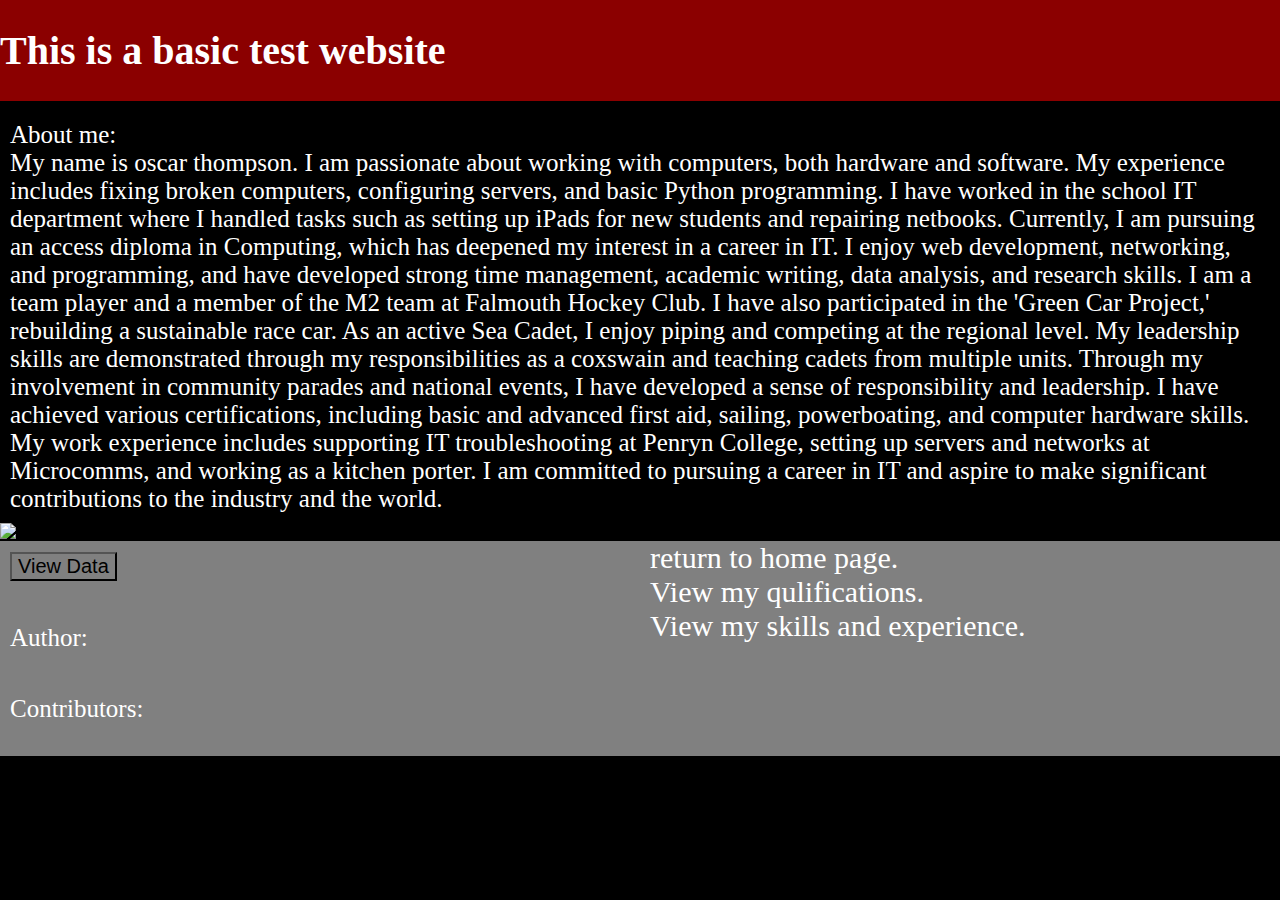
==== www/html/index.html @ e3d55ec7 "1" ====
<!DOCTYPE html>
<html lang="en">
<head>
	<meta charset="utf-8">
	<meta name="description" content="otprotee's website">
	<meta name="keywords" content="otprotee, just so consortium">
	<meta name="author" content="otprotee">
	<meta name="viewport" content="width=device-width, initial-scale=1.0"/>

	<title>otprotee</title>
	<link rel="icon" type="image/x-icon" href="icon1.png">
	<link rel="stylesheet" href="scr\css\index.css">
	<script src="scr\javascript\index.js"></script>
</head>
<body>
<div class="top">
	<h1>This is a basic test website</h1>
</div>
<div class="cv">
<p>About me: <br>My name is oscar thompson. I am passionate about working with computers, both hardware and software.
 My experience includes fixing broken computers, configuring servers, and basic Python programming. I have worked 
 in the school IT department where I handled tasks such as setting up iPads for new students and repairing netbooks.
Currently, I am pursuing an access diploma in Computing, which has deepened my interest in a career in IT.
 I enjoy web development, networking, and programming, and have developed strong time management, academic writing, 
 data analysis, and research skills.
I am a team player and a member of the M2 team at Falmouth Hockey Club. I have also participated in the 'Green Car Project,'
 rebuilding a sustainable race car. As an active Sea Cadet, I enjoy piping and competing at the regional level. My leadership skills are demonstrated through my responsibilities as a coxswain and teaching cadets from multiple units.
Through my involvement in community parades and national events, I have developed a sense of responsibility and 
leadership. I have achieved various certifications, including basic and advanced first aid, sailing, powerboating, and 
computer hardware skills.
My work experience includes supporting IT troubleshooting at Penryn College, setting up servers and networks at Microcomms, 
and working as a kitchen porter. I am committed to pursuing a career in IT and aspire to make significant contributions to
 the industry and the world.<br>
</div>
<img src="doc/squidge.png" alt="a dog">
</body>
<footer>
<div class="footer_info">
	<div id="footInfL"> 
		<p id="hi"><button onclick="FData()">View Data</button></p></br>
		<p id="au">Author:</p></br>
		<p id="con">Contributers:</p></br>
	</div>
	<div id="footInfR"> 
		<a id="a1" href="CV_college/CV.html">return to home page.</a></br>
		<a id="a2" href="CV_college/qulifications.html">View my qulifications.</a></br>
		<a id="a3" href="CV_college/skills.html">View my skills and experience.</a></br>
	</div>
</div>
<script>
FData()
hide()
</script>
</footer>
</html>
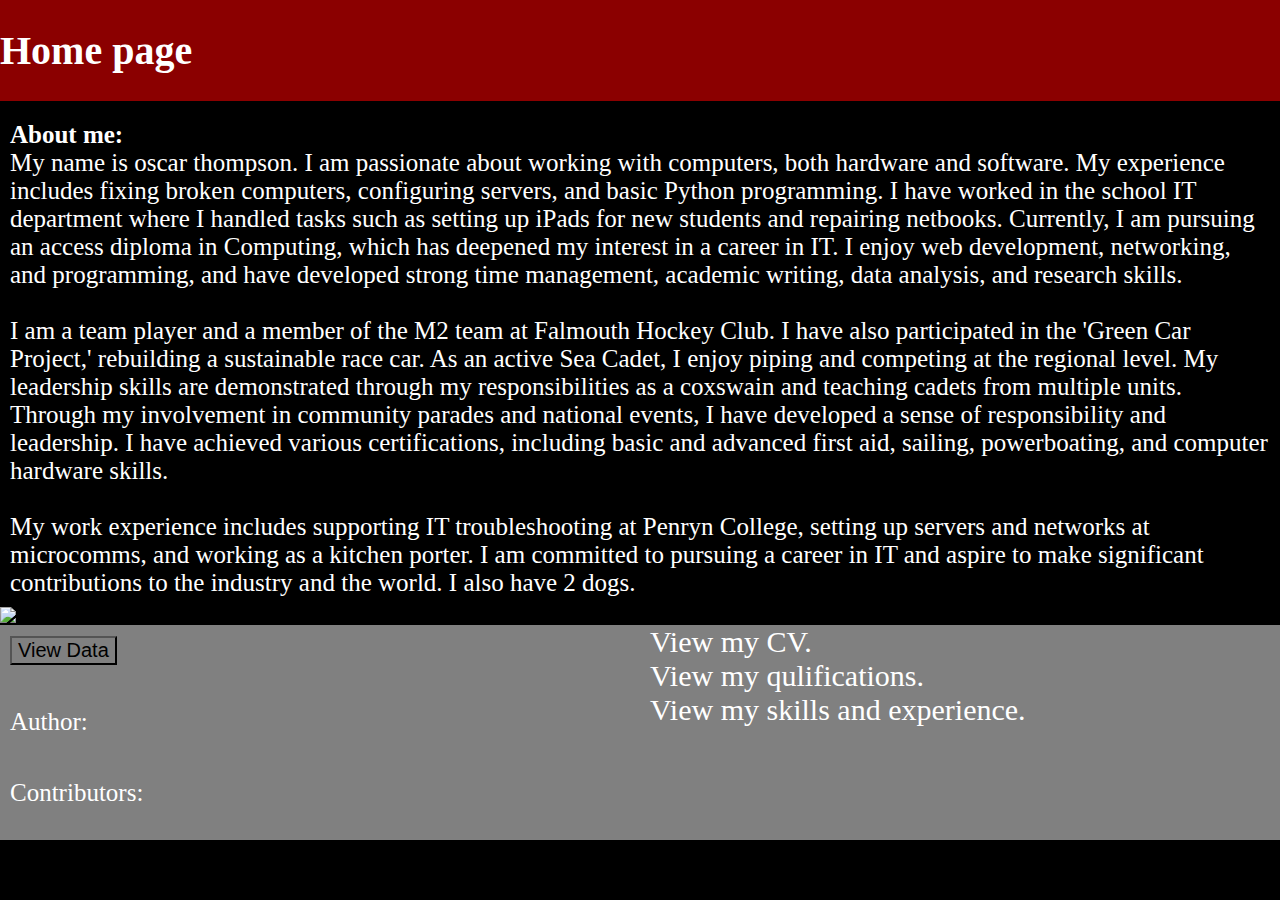
==== commit 36f80431: "1" ====
--- a/www/html/index.html
+++ b/www/html/index.html
@@ -14,23 +14,23 @@
 </head>
 <body>
 <div class="top">
-	<h1>This is a basic test website</h1>
+	<h1>Home page</h1>
 </div>
 <div class="cv">
-<p>About me: <br>My name is oscar thompson. I am passionate about working with computers, both hardware and software.
+<p><b>About me:</b><br>My name is oscar thompson. I am passionate about working with computers, both hardware and software.
  My experience includes fixing broken computers, configuring servers, and basic Python programming. I have worked 
  in the school IT department where I handled tasks such as setting up iPads for new students and repairing netbooks.
 Currently, I am pursuing an access diploma in Computing, which has deepened my interest in a career in IT.
  I enjoy web development, networking, and programming, and have developed strong time management, academic writing, 
- data analysis, and research skills.
+ data analysis, and research skills.<br><br>
 I am a team player and a member of the M2 team at Falmouth Hockey Club. I have also participated in the 'Green Car Project,'
  rebuilding a sustainable race car. As an active Sea Cadet, I enjoy piping and competing at the regional level. My leadership skills are demonstrated through my responsibilities as a coxswain and teaching cadets from multiple units.
 Through my involvement in community parades and national events, I have developed a sense of responsibility and 
 leadership. I have achieved various certifications, including basic and advanced first aid, sailing, powerboating, and 
-computer hardware skills.
-My work experience includes supporting IT troubleshooting at Penryn College, setting up servers and networks at Microcomms, 
+computer hardware skills.<br><br>
+My work experience includes supporting IT troubleshooting at Penryn College, setting up servers and networks at microcomms, 
 and working as a kitchen porter. I am committed to pursuing a career in IT and aspire to make significant contributions to
- the industry and the world.<br>
+ the industry and the world. I also have 2 dogs.<br>
 </div>
 <img src="doc/squidge.png" alt="a dog">
 </body>
@@ -42,7 +42,7 @@
 		<p id="con">Contributers:</p></br>
 	</div>
 	<div id="footInfR"> 
-		<a id="a1" href="CV_college/CV.html">return to home page.</a></br>
+		<a id="a1" href="CV_college/CV.html">View my CV.</a></br>
 		<a id="a2" href="CV_college/qulifications.html">View my qulifications.</a></br>
 		<a id="a3" href="CV_college/skills.html">View my skills and experience.</a></br>
 	</div>
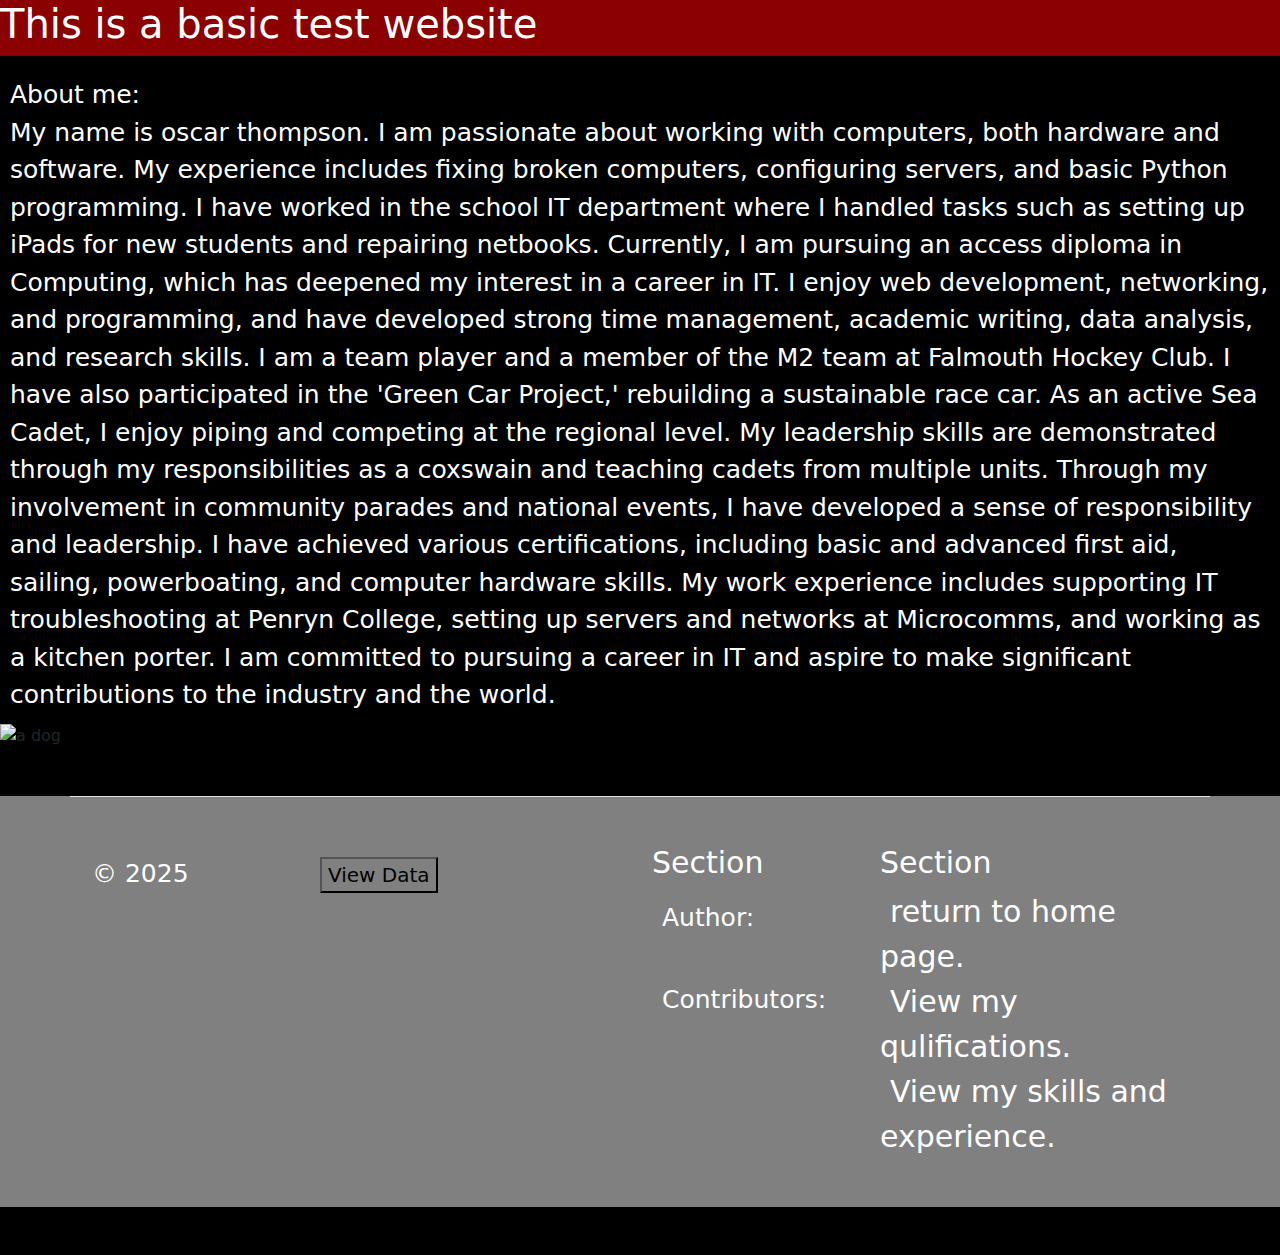
==== commit 78cccbfd: "2" ====
--- a/www/html/index.html
+++ b/www/html/index.html
@@ -9,47 +9,65 @@
 
 	<title>otprotee</title>
 	<link rel="icon" type="image/x-icon" href="icon1.png">
+	<link href="https://cdn.jsdelivr.net/npm/bootstrap@5.3.3/dist/css/bootstrap.min.css" rel="stylesheet" integrity="sha384-QWTKZyjpPEjISv5WaRU9OFeRpok6YctnYmDr5pNlyT2bRjXh0JMhjY6hW+ALEwIH" crossorigin="anonymous">
 	<link rel="stylesheet" href="scr\css\index.css">
 	<script src="scr\javascript\index.js"></script>
 </head>
 <body>
 <div class="top">
-	<h1>Home page</h1>
+	<h1>This is a basic test website</h1>
 </div>
 <div class="cv">
-<p><b>About me:</b><br>My name is oscar thompson. I am passionate about working with computers, both hardware and software.
+<p>About me: <br>My name is oscar thompson. I am passionate about working with computers, both hardware and software.
  My experience includes fixing broken computers, configuring servers, and basic Python programming. I have worked 
  in the school IT department where I handled tasks such as setting up iPads for new students and repairing netbooks.
 Currently, I am pursuing an access diploma in Computing, which has deepened my interest in a career in IT.
  I enjoy web development, networking, and programming, and have developed strong time management, academic writing, 
- data analysis, and research skills.<br><br>
+ data analysis, and research skills.
 I am a team player and a member of the M2 team at Falmouth Hockey Club. I have also participated in the 'Green Car Project,'
  rebuilding a sustainable race car. As an active Sea Cadet, I enjoy piping and competing at the regional level. My leadership skills are demonstrated through my responsibilities as a coxswain and teaching cadets from multiple units.
 Through my involvement in community parades and national events, I have developed a sense of responsibility and 
 leadership. I have achieved various certifications, including basic and advanced first aid, sailing, powerboating, and 
-computer hardware skills.<br><br>
-My work experience includes supporting IT troubleshooting at Penryn College, setting up servers and networks at microcomms, 
+computer hardware skills.
+My work experience includes supporting IT troubleshooting at Penryn College, setting up servers and networks at Microcomms, 
 and working as a kitchen porter. I am committed to pursuing a career in IT and aspire to make significant contributions to
- the industry and the world. I also have 2 dogs.<br>
+ the industry and the world.<br>
 </div>
 <img src="doc/squidge.png" alt="a dog">
+<script src="https://cdn.jsdelivr.net/npm/bootstrap@5.3.3/dist/js/bootstrap.bundle.min.js" integrity="sha384-YvpcrYf0tY3lHB60NNkmXc5s9fDVZLESaAA55NDzOxhy9GkcIdslK1eN7N6jIeHz" crossorigin="anonymous"></script>
 </body>
-<footer>
-<div class="footer_info">
-	<div id="footInfL"> 
-		<p id="hi"><button onclick="FData()">View Data</button></p></br>
-		<p id="au">Author:</p></br>
-		<p id="con">Contributers:</p></br>
-	</div>
-	<div id="footInfR"> 
-		<a id="a1" href="CV_college/CV.html">View my CV.</a></br>
-		<a id="a2" href="CV_college/qulifications.html">View my qulifications.</a></br>
-		<a id="a3" href="CV_college/skills.html">View my skills and experience.</a></br>
+
+<div class="white">
+	<div class="container">
+			<footer class="row row-cols-1 row-cols-sm-2 row-cols-md-5 py-5 my-5 border-top">
+				<div class="col mb-3">
+					<p class="text-body-bg">© 2025</p>
+				</div>
+
+				<div class="col-lg">
+					<p id="hi"><button onclick="FData()">View Data</button></p></br>
+				</div>
+
+				<div class="col mb-3">
+					<h5>Section</h5>
+					<ul class="nav flex-column">
+						<li><p id="au">Author:</p></br></li>
+						<li><p id="con">Contributers:</p></br></li>
+					</ul>
+				</div>
+				<div class="col-lg">
+					<h5>Section</h5>
+					<ul class="nav flex-column">
+						<li><a id="a1" href="CV_college/CV.html">return to home page.</a></br></li>
+						<li><a id="a2" href="CV_college/qulifications.html">View my qulifications.</a></br></li>
+						<li><a id="a3" href="CV_college/skills.html">View my skills and experience.</a></br></li>
+					</ul>
+				</div>
+		 </footer>
 	</div>
 </div>
 <script>
 FData()
 hide()
 </script>
-</footer>
 </html>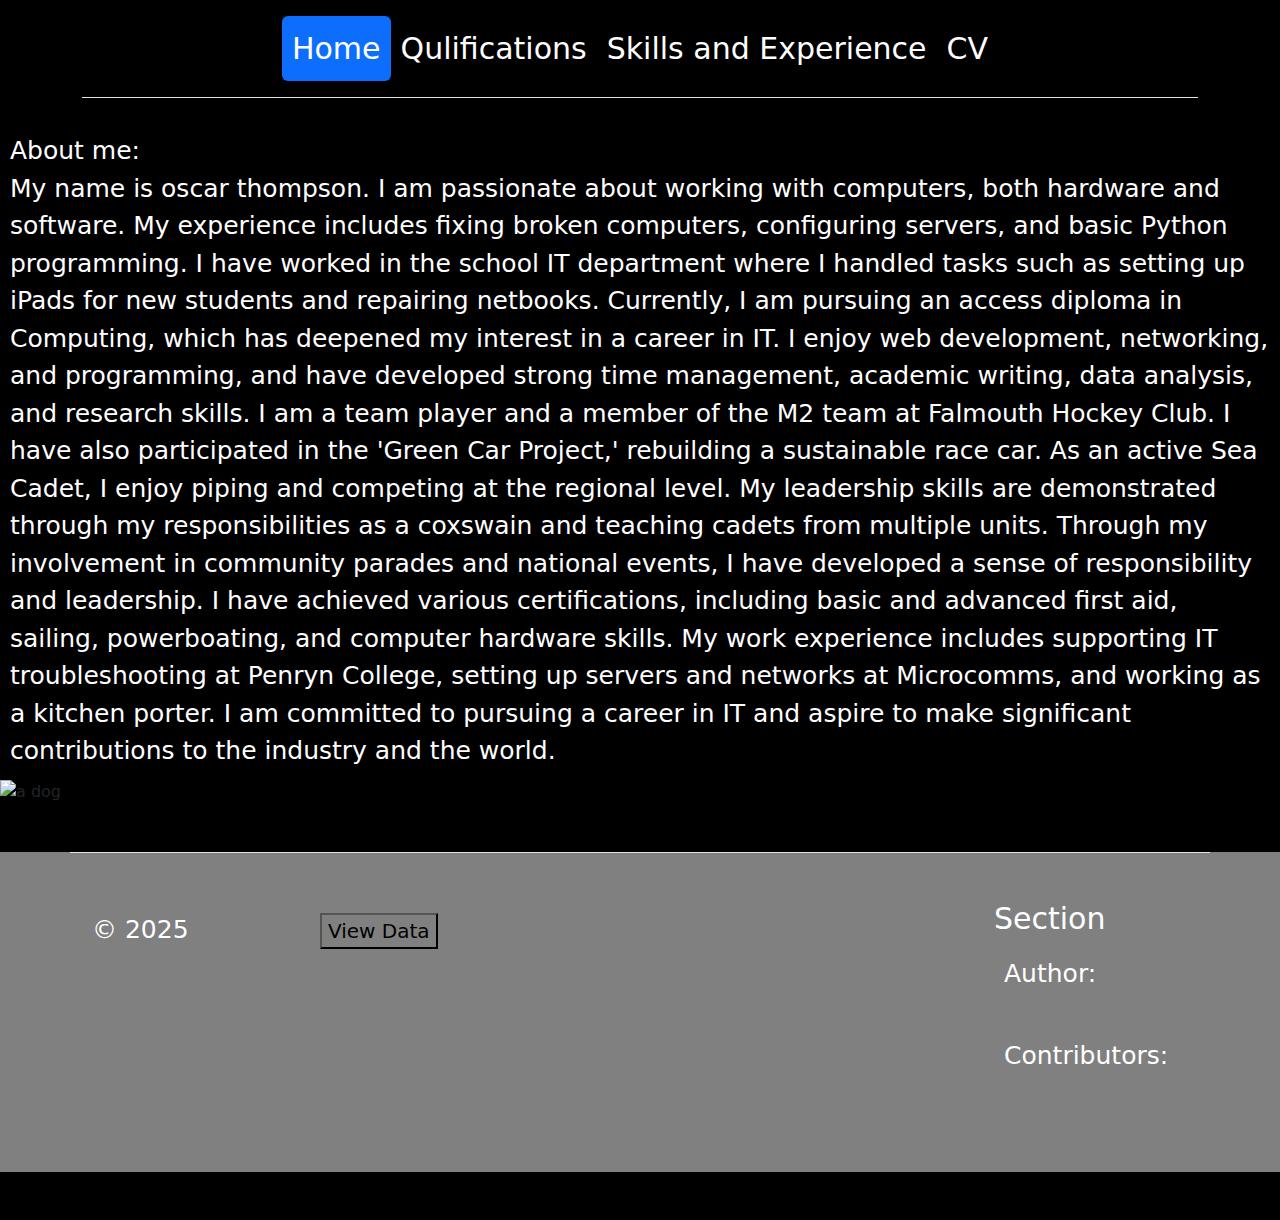
==== commit 927dd43f: "2" ====
--- a/www/html/index.html
+++ b/www/html/index.html
@@ -1,7 +1,7 @@
 <!DOCTYPE html>
 <html lang="en">
 <head>
-	<meta charset="utf-8">
+	<meta charset="UTF-8">
 	<meta name="description" content="otprotee's website">
 	<meta name="keywords" content="otprotee, just so consortium">
 	<meta name="author" content="otprotee">
@@ -14,9 +14,16 @@
 	<script src="scr\javascript\index.js"></script>
 </head>
 <body>
-<div class="top">
-	<h1>This is a basic test website</h1>
-</div>
+<div class="container">
+    <header class="d-flex flex-wrap justify-content-center py-3 mb-4 border-bottom">
+      <ul class="nav nav-pills">
+        <li class="nav-item"><a href="#" class="nav-link active" >Home</a></li>
+        <li class="nav-item"><a href="CV_college/qulifications.html" class="nav-link">Qulifications</a></li>
+        <li class="nav-item"><a href="CV_college/skills.html" class="nav-link">Skills and Experience</a></li>
+		<li class="nav-item"><a href="CV_college/CV.html" class="nav-link">CV</a></li>
+      </ul>
+    </header>
+  </div>
 <div class="cv">
 <p>About me: <br>My name is oscar thompson. I am passionate about working with computers, both hardware and software.
  My experience includes fixing broken computers, configuring servers, and basic Python programming. I have worked 
@@ -55,14 +62,6 @@
 						<li><p id="con">Contributers:</p></br></li>
 					</ul>
 				</div>
-				<div class="col-lg">
-					<h5>Section</h5>
-					<ul class="nav flex-column">
-						<li><a id="a1" href="CV_college/CV.html">return to home page.</a></br></li>
-						<li><a id="a2" href="CV_college/qulifications.html">View my qulifications.</a></br></li>
-						<li><a id="a3" href="CV_college/skills.html">View my skills and experience.</a></br></li>
-					</ul>
-				</div>
 		 </footer>
 	</div>
 </div>
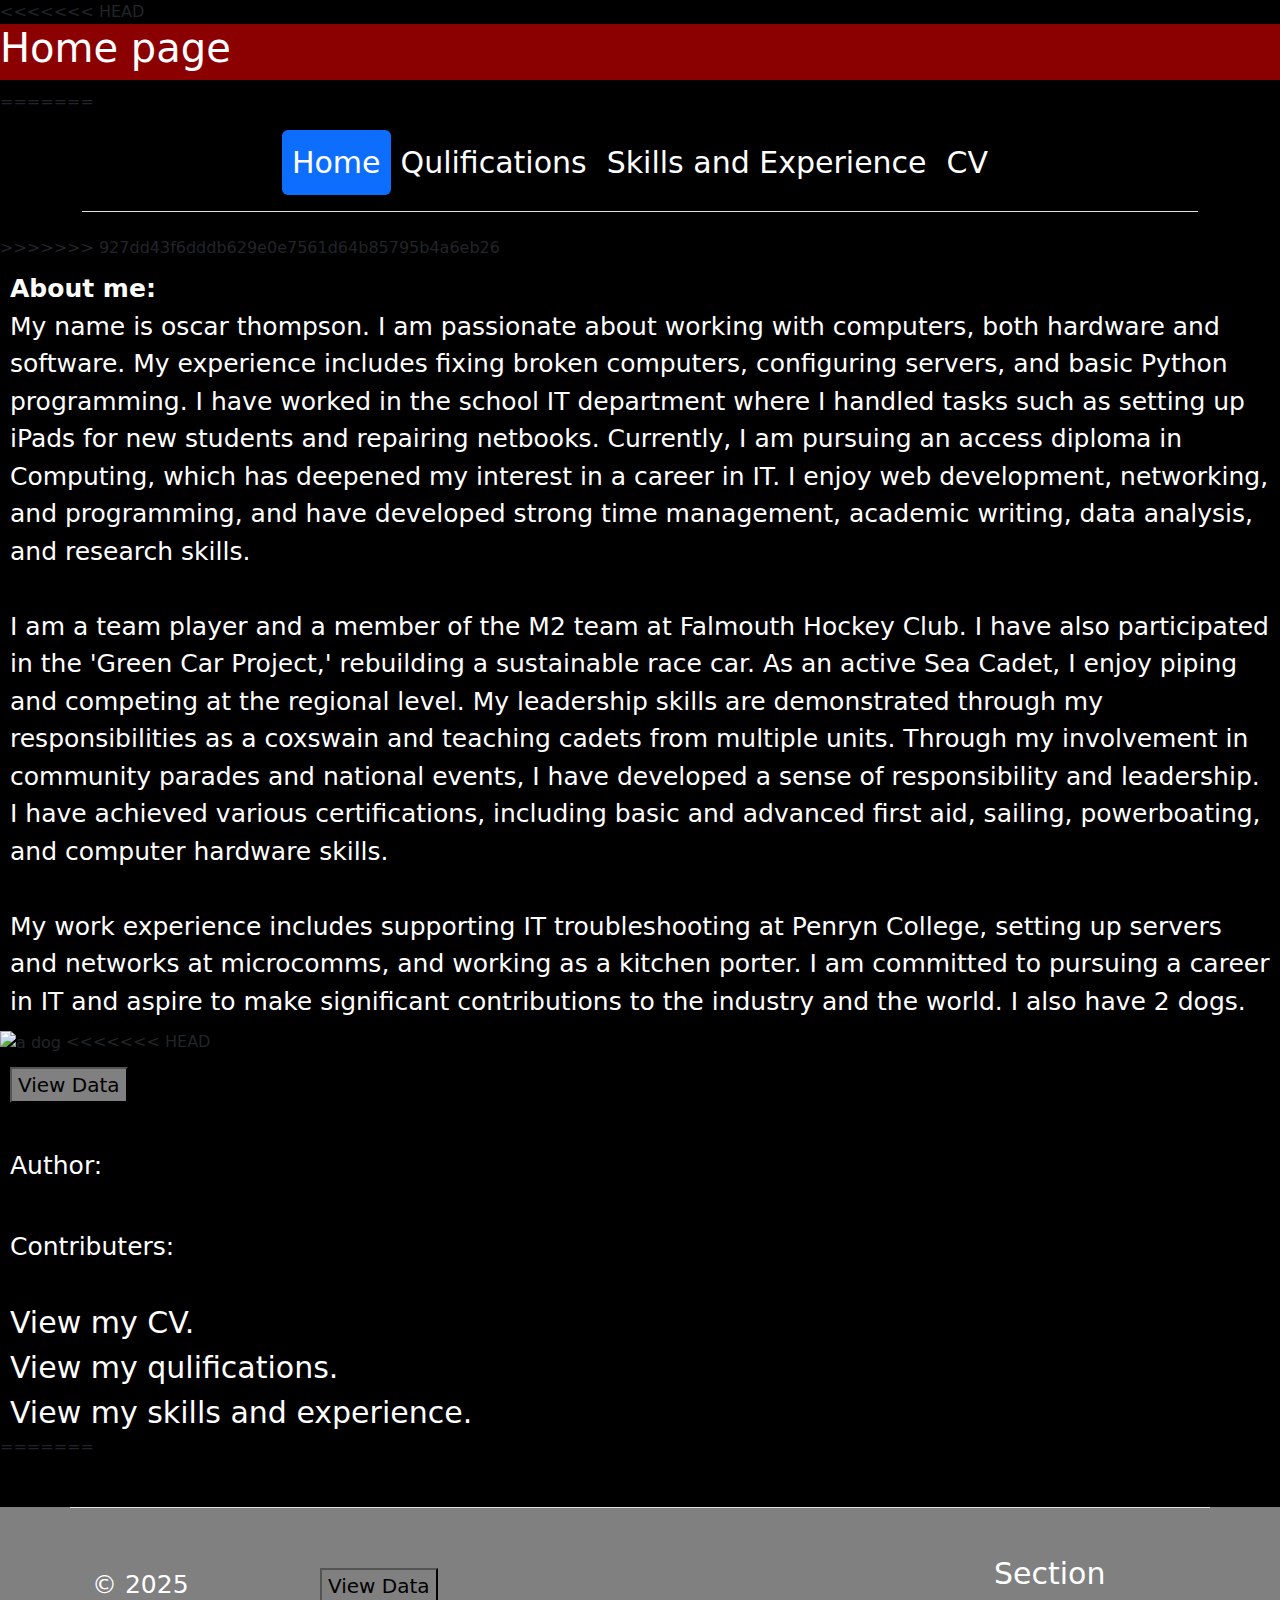
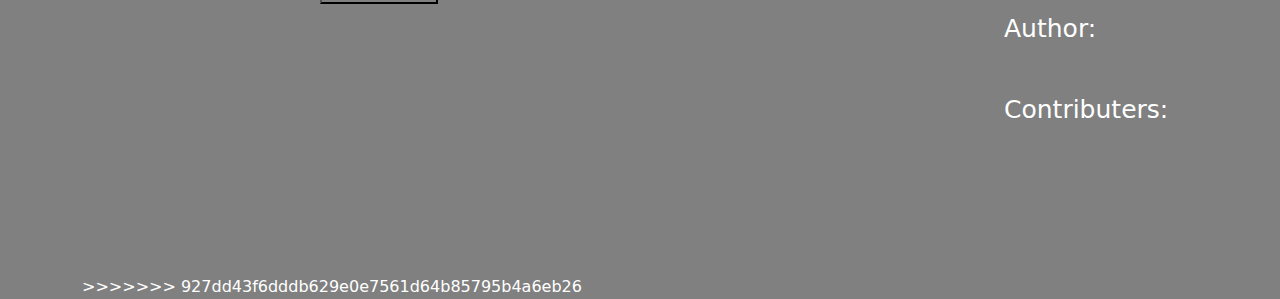
==== commit 00497328: "2" ====
--- a/www/html/index.html
+++ b/www/html/index.html
@@ -14,6 +14,11 @@
 	<script src="scr\javascript\index.js"></script>
 </head>
 <body>
+<<<<<<< HEAD
+<div class="top">
+	<h1>Home page</h1>
+</div>
+=======
 <div class="container">
     <header class="d-flex flex-wrap justify-content-center py-3 mb-4 border-bottom">
       <ul class="nav nav-pills">
@@ -24,25 +29,39 @@
       </ul>
     </header>
   </div>
+>>>>>>> 927dd43f6dddb629e0e7561d64b85795b4a6eb26
 <div class="cv">
-<p>About me: <br>My name is oscar thompson. I am passionate about working with computers, both hardware and software.
+<p><b>About me:</b><br>My name is oscar thompson. I am passionate about working with computers, both hardware and software.
  My experience includes fixing broken computers, configuring servers, and basic Python programming. I have worked 
  in the school IT department where I handled tasks such as setting up iPads for new students and repairing netbooks.
 Currently, I am pursuing an access diploma in Computing, which has deepened my interest in a career in IT.
  I enjoy web development, networking, and programming, and have developed strong time management, academic writing, 
- data analysis, and research skills.
+ data analysis, and research skills.<br><br>
 I am a team player and a member of the M2 team at Falmouth Hockey Club. I have also participated in the 'Green Car Project,'
  rebuilding a sustainable race car. As an active Sea Cadet, I enjoy piping and competing at the regional level. My leadership skills are demonstrated through my responsibilities as a coxswain and teaching cadets from multiple units.
 Through my involvement in community parades and national events, I have developed a sense of responsibility and 
 leadership. I have achieved various certifications, including basic and advanced first aid, sailing, powerboating, and 
-computer hardware skills.
-My work experience includes supporting IT troubleshooting at Penryn College, setting up servers and networks at Microcomms, 
+computer hardware skills.<br><br>
+My work experience includes supporting IT troubleshooting at Penryn College, setting up servers and networks at microcomms, 
 and working as a kitchen porter. I am committed to pursuing a career in IT and aspire to make significant contributions to
- the industry and the world.<br>
+ the industry and the world. I also have 2 dogs.<br>
 </div>
 <img src="doc/squidge.png" alt="a dog">
 <script src="https://cdn.jsdelivr.net/npm/bootstrap@5.3.3/dist/js/bootstrap.bundle.min.js" integrity="sha384-YvpcrYf0tY3lHB60NNkmXc5s9fDVZLESaAA55NDzOxhy9GkcIdslK1eN7N6jIeHz" crossorigin="anonymous"></script>
 </body>
+<<<<<<< HEAD
+<footer>
+<div class="footer_info">
+	<div id="footInfL"> 
+		<p id="hi"><button onclick="FData()">View Data</button></p></br>
+		<p id="au">Author:</p></br>
+		<p id="con">Contributers:</p></br>
+	</div>
+	<div id="footInfR"> 
+		<a id="a1" href="CV_college/CV.html">View my CV.</a></br>
+		<a id="a2" href="CV_college/qulifications.html">View my qulifications.</a></br>
+		<a id="a3" href="CV_college/skills.html">View my skills and experience.</a></br>
+=======
 
 <div class="white">
 	<div class="container">
@@ -63,6 +82,7 @@
 					</ul>
 				</div>
 		 </footer>
+>>>>>>> 927dd43f6dddb629e0e7561d64b85795b4a6eb26
 	</div>
 </div>
 <script>
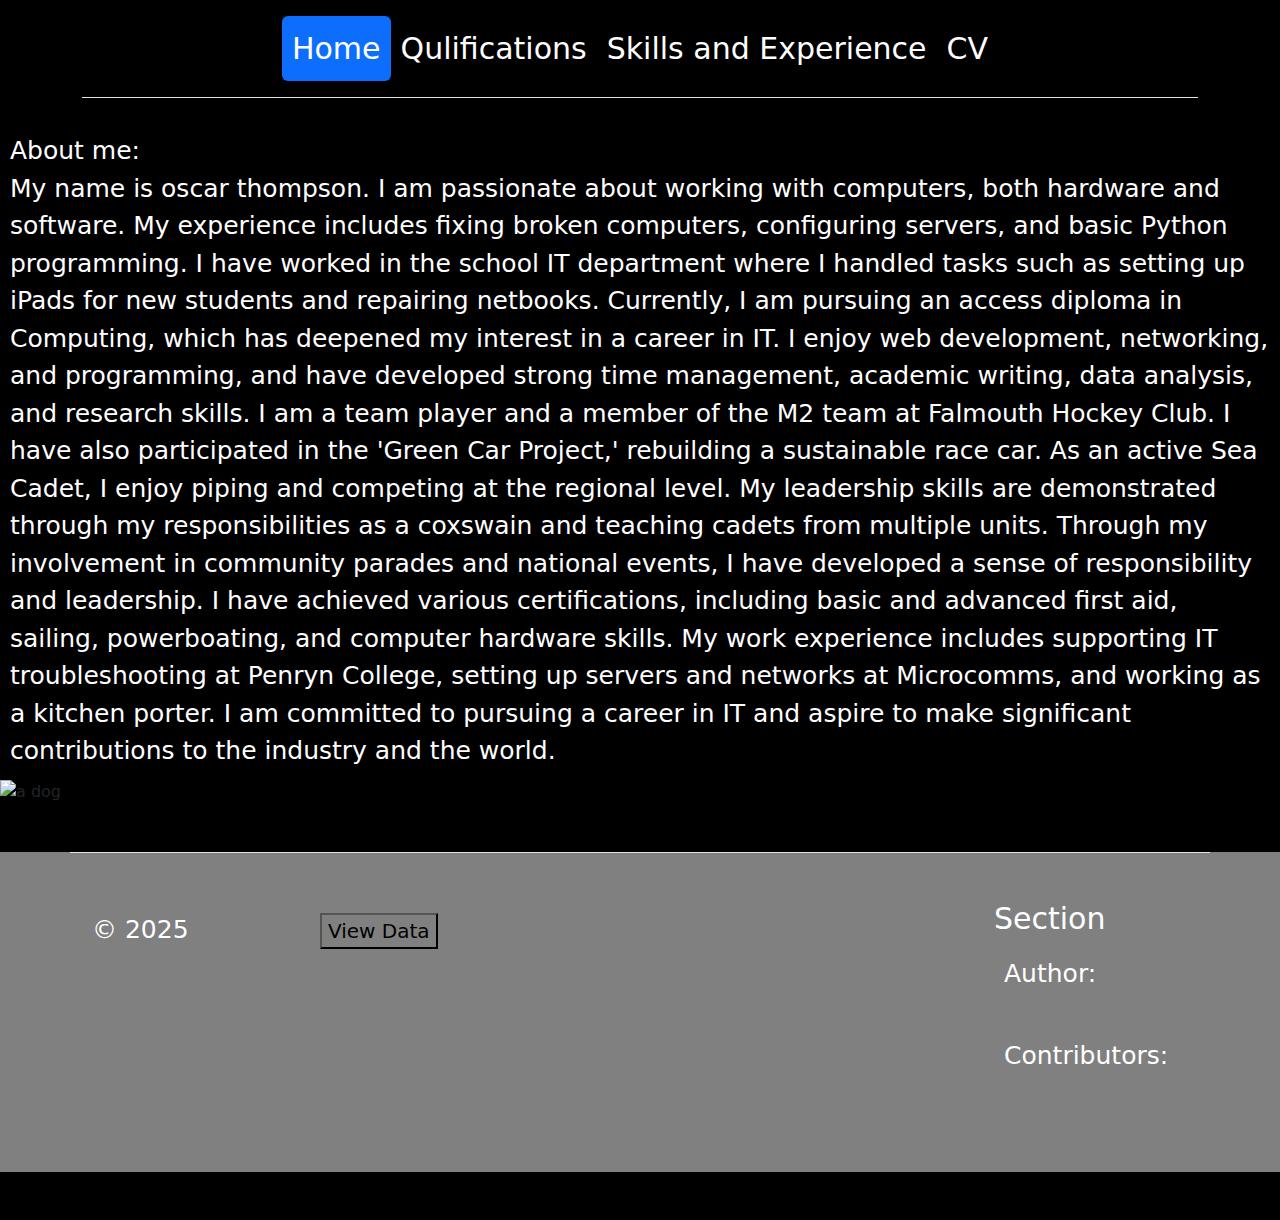
==== commit cd7ee79f: "2" ====
--- a/www/html/index.html
+++ b/www/html/index.html
@@ -14,11 +14,6 @@
 	<script src="scr\javascript\index.js"></script>
 </head>
 <body>
-<<<<<<< HEAD
-<div class="top">
-	<h1>Home page</h1>
-</div>
-=======
 <div class="container">
     <header class="d-flex flex-wrap justify-content-center py-3 mb-4 border-bottom">
       <ul class="nav nav-pills">
@@ -29,39 +24,25 @@
       </ul>
     </header>
   </div>
->>>>>>> 927dd43f6dddb629e0e7561d64b85795b4a6eb26
 <div class="cv">
-<p><b>About me:</b><br>My name is oscar thompson. I am passionate about working with computers, both hardware and software.
+<p>About me: <br>My name is oscar thompson. I am passionate about working with computers, both hardware and software.
  My experience includes fixing broken computers, configuring servers, and basic Python programming. I have worked 
  in the school IT department where I handled tasks such as setting up iPads for new students and repairing netbooks.
 Currently, I am pursuing an access diploma in Computing, which has deepened my interest in a career in IT.
  I enjoy web development, networking, and programming, and have developed strong time management, academic writing, 
- data analysis, and research skills.<br><br>
+ data analysis, and research skills.
 I am a team player and a member of the M2 team at Falmouth Hockey Club. I have also participated in the 'Green Car Project,'
  rebuilding a sustainable race car. As an active Sea Cadet, I enjoy piping and competing at the regional level. My leadership skills are demonstrated through my responsibilities as a coxswain and teaching cadets from multiple units.
 Through my involvement in community parades and national events, I have developed a sense of responsibility and 
 leadership. I have achieved various certifications, including basic and advanced first aid, sailing, powerboating, and 
-computer hardware skills.<br><br>
-My work experience includes supporting IT troubleshooting at Penryn College, setting up servers and networks at microcomms, 
+computer hardware skills.
+My work experience includes supporting IT troubleshooting at Penryn College, setting up servers and networks at Microcomms, 
 and working as a kitchen porter. I am committed to pursuing a career in IT and aspire to make significant contributions to
- the industry and the world. I also have 2 dogs.<br>
+ the industry and the world.<br>
 </div>
 <img src="doc/squidge.png" alt="a dog">
 <script src="https://cdn.jsdelivr.net/npm/bootstrap@5.3.3/dist/js/bootstrap.bundle.min.js" integrity="sha384-YvpcrYf0tY3lHB60NNkmXc5s9fDVZLESaAA55NDzOxhy9GkcIdslK1eN7N6jIeHz" crossorigin="anonymous"></script>
 </body>
-<<<<<<< HEAD
-<footer>
-<div class="footer_info">
-	<div id="footInfL"> 
-		<p id="hi"><button onclick="FData()">View Data</button></p></br>
-		<p id="au">Author:</p></br>
-		<p id="con">Contributers:</p></br>
-	</div>
-	<div id="footInfR"> 
-		<a id="a1" href="CV_college/CV.html">View my CV.</a></br>
-		<a id="a2" href="CV_college/qulifications.html">View my qulifications.</a></br>
-		<a id="a3" href="CV_college/skills.html">View my skills and experience.</a></br>
-=======
 
 <div class="white">
 	<div class="container">
@@ -82,7 +63,6 @@
 					</ul>
 				</div>
 		 </footer>
->>>>>>> 927dd43f6dddb629e0e7561d64b85795b4a6eb26
 	</div>
 </div>
 <script>
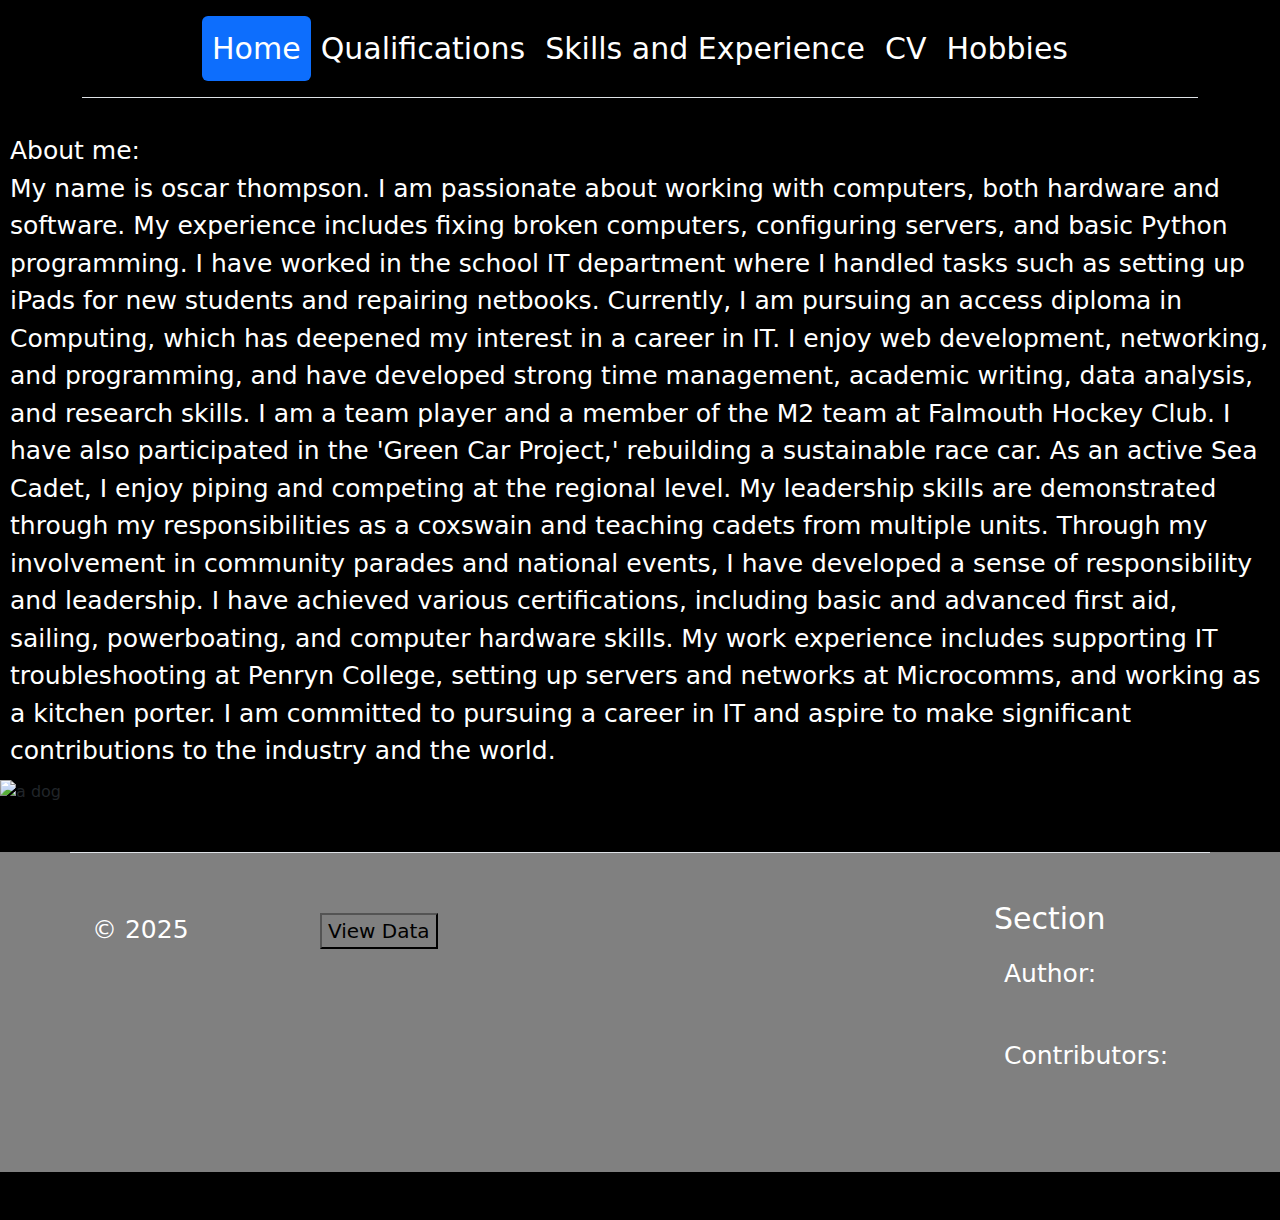
==== commit c5a059b4: "2" ====
--- a/www/html/index.html
+++ b/www/html/index.html
@@ -18,9 +18,10 @@
     <header class="d-flex flex-wrap justify-content-center py-3 mb-4 border-bottom">
       <ul class="nav nav-pills">
         <li class="nav-item"><a href="#" class="nav-link active" >Home</a></li>
-        <li class="nav-item"><a href="CV_college/qulifications.html" class="nav-link">Qulifications</a></li>
+        <li class="nav-item"><a href="CV_college/qulifications.html" class="nav-link">Qualifications</a></li>
         <li class="nav-item"><a href="CV_college/skills.html" class="nav-link">Skills and Experience</a></li>
 		<li class="nav-item"><a href="CV_college/CV.html" class="nav-link">CV</a></li>
+		<li class="nav-item"><a href="CV_college/hobbies.html" class="nav-link">Hobbies</a></li>
       </ul>
     </header>
   </div>
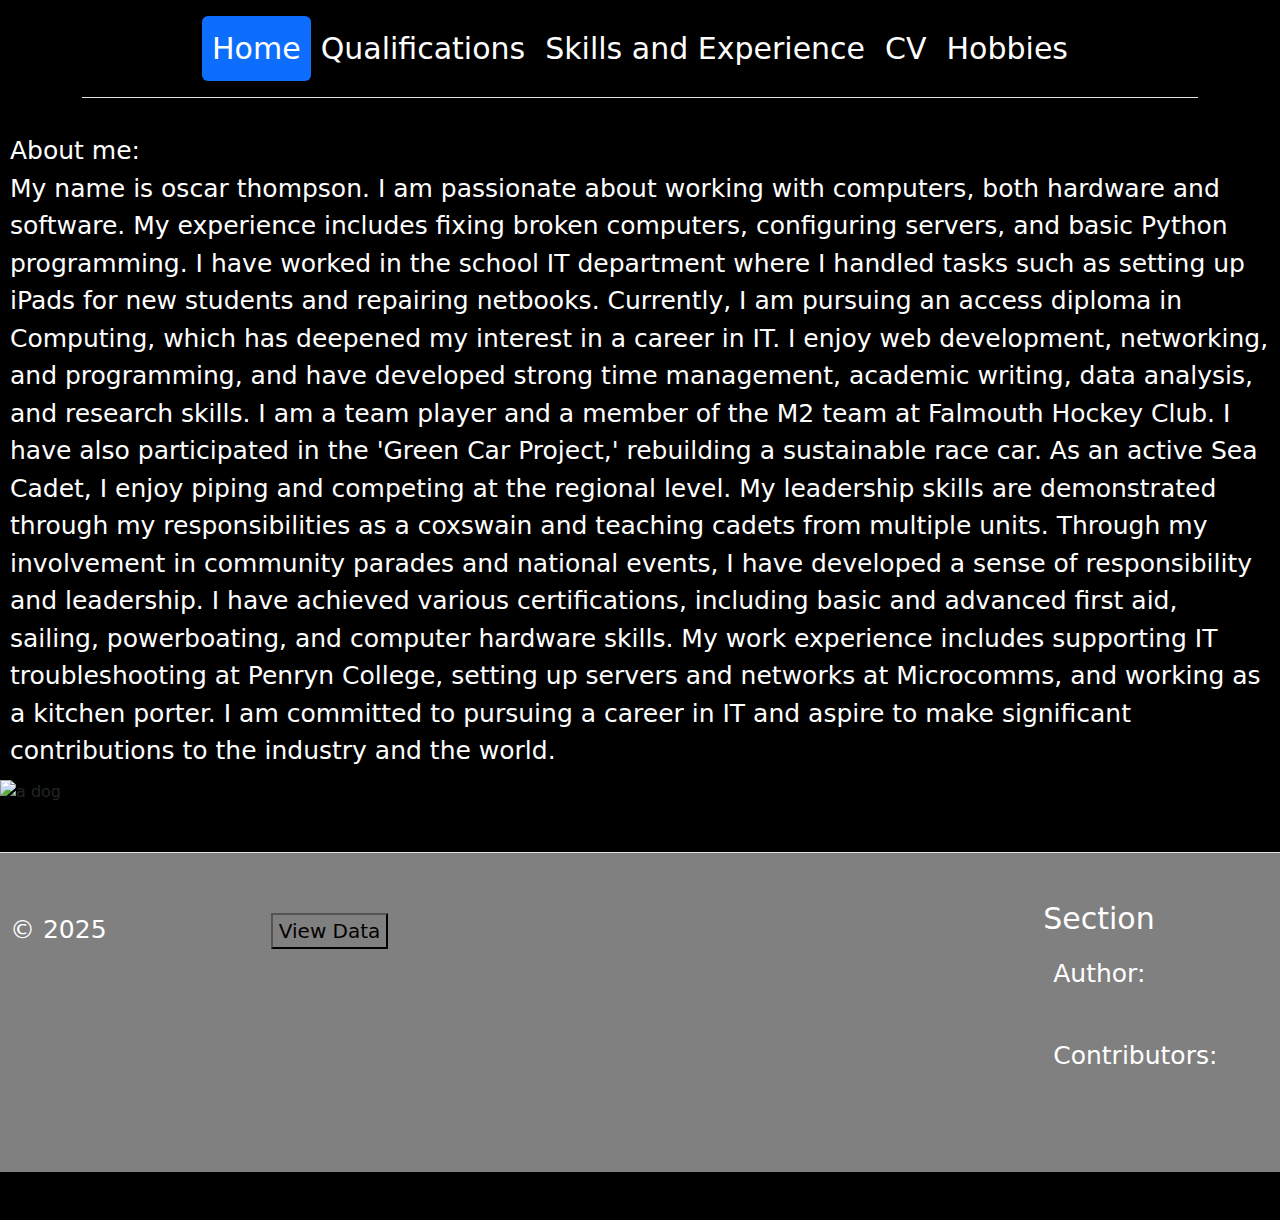
==== commit 5b8ebf03: "2" ====
--- a/www/html/index.html
+++ b/www/html/index.html
@@ -42,11 +42,11 @@
  the industry and the world.<br>
 </div>
 <img src="doc/squidge.png" alt="a dog">
-<script src="https://cdn.jsdelivr.net/npm/bootstrap@5.3.3/dist/js/bootstrap.bundle.min.js" integrity="sha384-YvpcrYf0tY3lHB60NNkmXc5s9fDVZLESaAA55NDzOxhy9GkcIdslK1eN7N6jIeHz" crossorigin="anonymous"></script>
+<script src="https://cdn.jsdelivr.net/npm/bootstrap@5.3.3/dist/js/bootstrap.bundle.min.js" ></script>
 </body>
 
 <div class="white">
-	<div class="container">
+	<div class="footer-container">
 			<footer class="row row-cols-1 row-cols-sm-2 row-cols-md-5 py-5 my-5 border-top">
 				<div class="col mb-3">
 					<p class="text-body-bg">© 2025</p>
